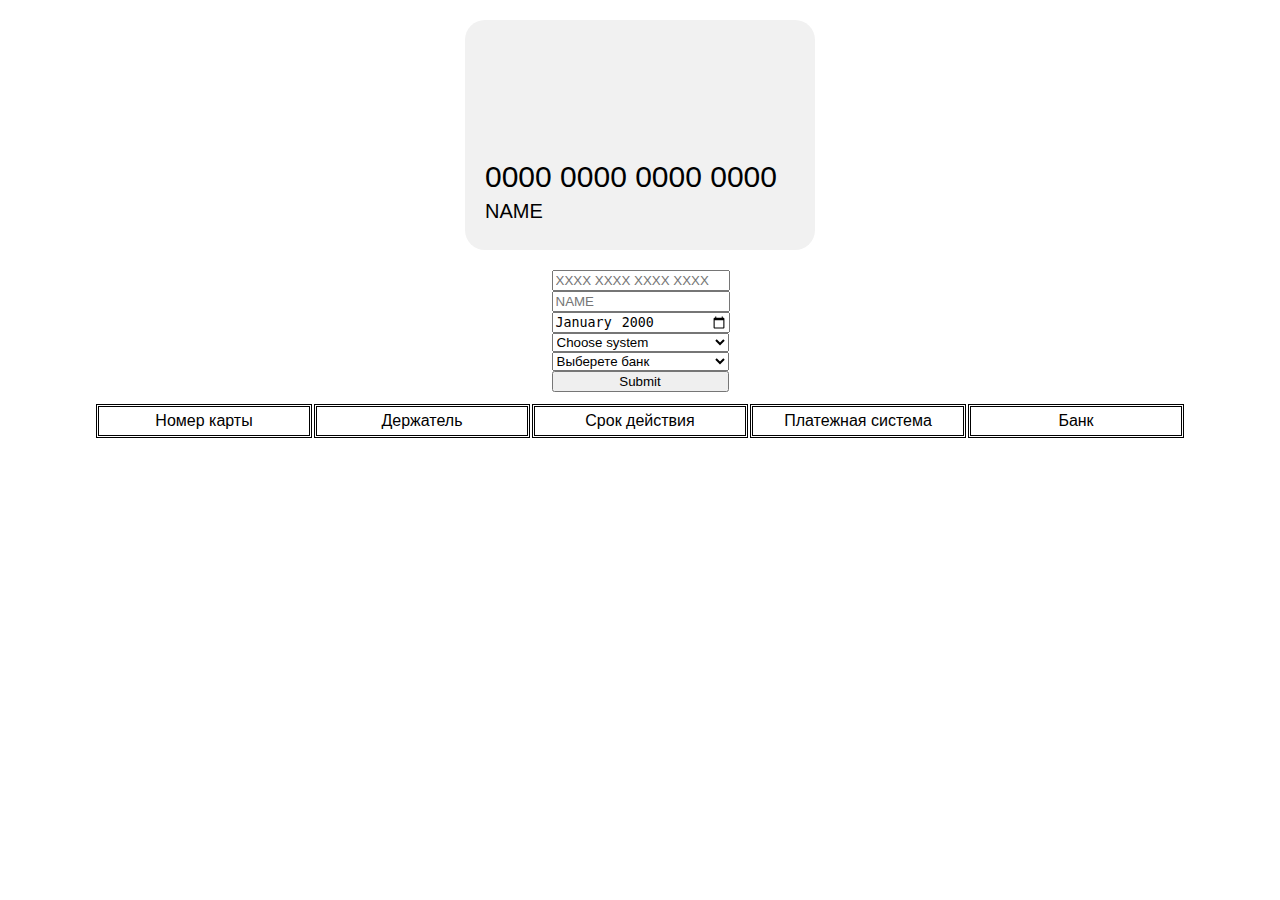
==== jsdom-5/index.html @ eedacb6e "cp5" ====
<!DOCTYPE html>
<html lang="en">
<head>
    <meta charset="UTF-8">
    <meta http-equiv="X-UA-Compatible" content="IE=edge">
    <meta name="viewport" content="width=device-width, initial-scale=1.0">
    <title>CP-5</title>
    <link rel="stylesheet" href="style.css">
</head>
<body>
    <div class="card">
        <div class="logo" id="logo"></div>
        <div class="card_number" id="card_number"></div>
        <div class="exp_date" id="exp_date"></div>
        <div class="cardhld"></div>
        <div class="system" id="system"></div>
    </div>
    <div class="block">
        <form action="" id="card_data">
            <div class="item">
                <input type="text" name="txt" maxlength="16" placeholder="XXXX XXXX XXXX XXXX" class="number">
            </div>
            <div class="item">
                <input type="text" name="cardholder" placeholder="NAME" class="name">
            </div>
            <div class="item">
                <input type="month" class="date" min="2000-01" value="2000-01">
            </div>
            <div class="item">
                <select name="card_type" id="card_type" class="card_type">
                    <option>Choose system</option>
                    <option>VISA</option>
                    <option>MASTER CARD</option>
                </select>
            </div>
            <div class="item">
                <select name="bank" id="" class="bank">
                    <option>Выберете банк</option>
                    <option>Сбербанк</option>
                    <option>Тинькофф</option>
                </select>
            </div>
            <div><input type="submit" class="block"></div>
        </form>
        
    </div>
    <table class="table">
        <tr>
            <td>Номер карты</td>
            <td>Держатель</td>
            <td>Срок действия</td>
            <td>Платежная система</td>
            <td>Банк</td>
        </tr>
    </table>
    <script src="script.js"></script>
</body>
</html>
---- jsdom-5/style.css ----
body{
    margin: 0;
    font-family: sans-serif;
    display: flex;
    flex-direction: column;
    background-color: #ffffff;
    align-items: center;
}
.card{
    width: 350px;
    height: 230px;
    background-color: #f1f1f1;
    background-size: cover;
    margin: 20px;
    border-radius: 20px;
    position: relative;
}
.logo{
    position: absolute;
    width: 60px;
    height: 40px;
    top: 20px;
    left: 20px;
    background-image: url();
    background-size: contain;
    background-repeat: no-repeat;
    background-position: center;
}
.card_number{
    position: absolute;
    width: 300px;
    height: 30px;
    top: 140px;
    left: 20px;
    font-size: 30px;
}
.cardhld{
    position: absolute;
    width: 200px;
    height: 20px;
    top: 180px;
    left: 20px;
    font-size: 20px;
}
.exp_date{
    position: absolute;
    width: 50px;
    height: 20px;
    top: 180px;
    right: 30px;
}
.system{
    position: absolute;
    top: 20px;
    height: 50px;
    width: 60px;
    right: 30px;
    background-size: contain;
    background-repeat: no-repeat;
    background-position: center;
}
.block{
    width: 177px;
}
input{
    width: 170px;
}
select{
    width: 177px;
}
.date{
    width: 173px;
}
.item{
    width: 200px;
}
table{
    margin-top: 10px;
    text-align: center;
}
td{
    width: 200px;
    border: double;
    padding: 5px;
}
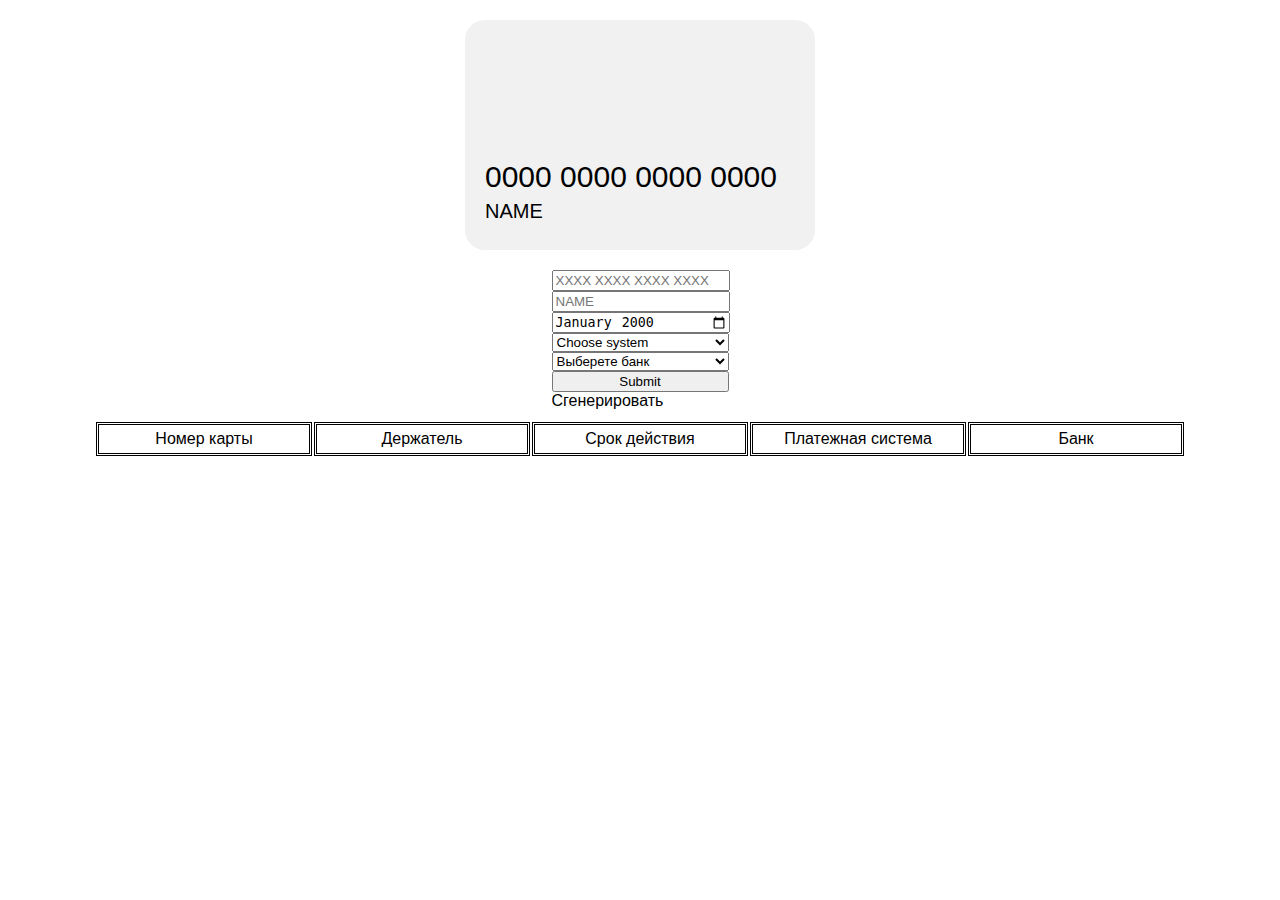
==== commit 321b9086: "cp5" ====
--- a/jsdom-5/index.html
+++ b/jsdom-5/index.html
@@ -40,7 +40,7 @@
                     <option>Тинькофф</option>
                 </select>
             </div>
-            <div><input type="submit" class="block"></div>
+            <div><input type="submit" class="block">Сгенерировать</div>
         </form>
         
     </div>
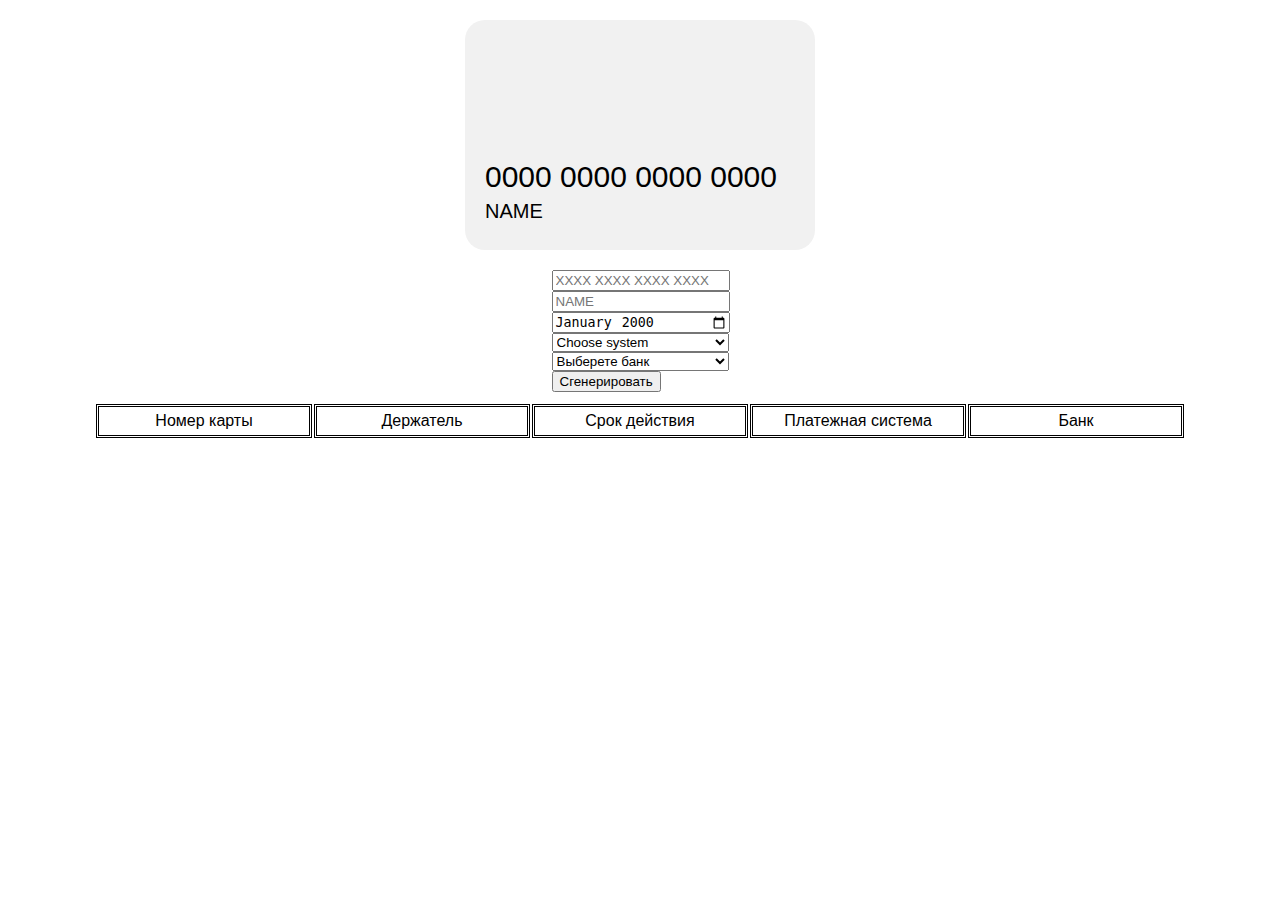
==== commit 8386639e: "cp5" ====
--- a/jsdom-5/index.html
+++ b/jsdom-5/index.html
@@ -40,7 +40,7 @@
                     <option>Тинькофф</option>
                 </select>
             </div>
-            <div><input type="submit" class="block">Сгенерировать</div>
+            <button type="submit">Сгенерировать</button>
         </form>
         
     </div>
